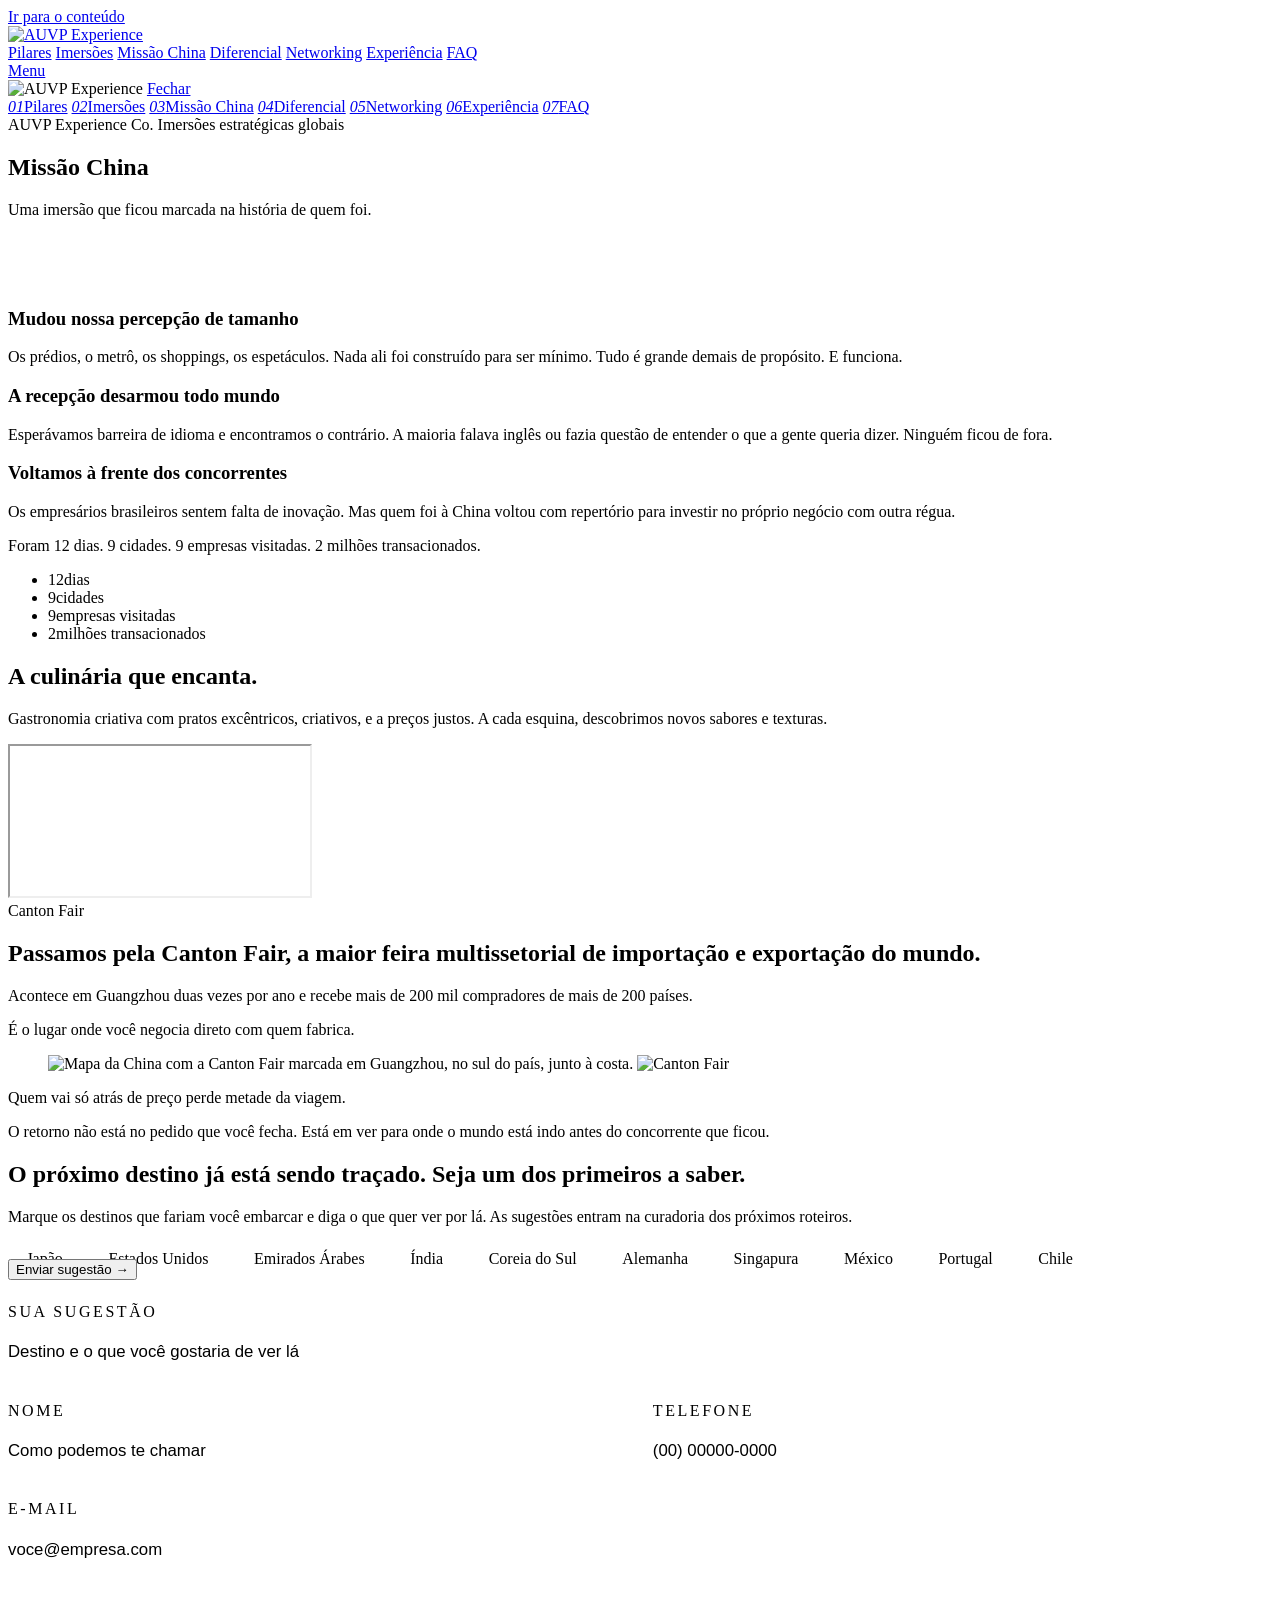
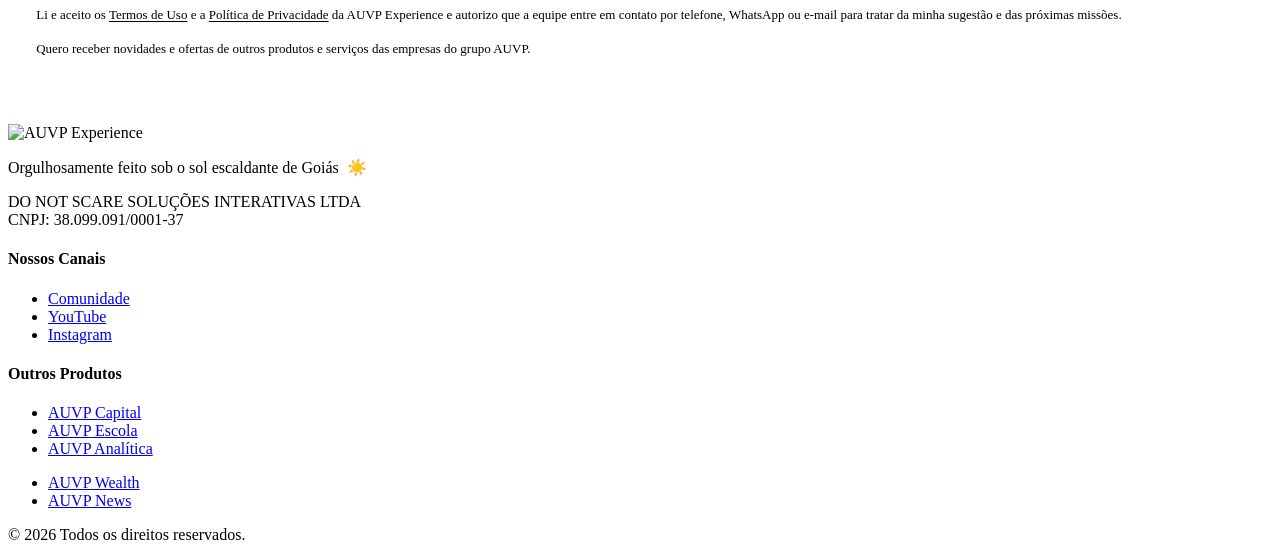
==== missao-china.html @ 5937f4a6 "Add files via upload" ====
<!DOCTYPE html>
<html lang="pt-BR">
<head>
<meta charset="utf-8">
<meta name="viewport" content="width=device-width, initial-scale=1">

<title>Missão China — AUVP Experience</title>
<meta name="description" content="12 dias, 9 cidades e 9 empresas visitadas. O registro da Missão China da AUVP Experience: o que o grupo viu, comeu e negociou — da escala das cidades à Canton Fair.">
<meta name="theme-color" content="#f7f5f1">
<meta property="og:type" content="article">
<meta property="og:locale" content="pt_BR">
<meta property="og:site_name" content="AUVP Experience">
<meta property="og:title" content="Missão China — AUVP Experience">
<meta property="og:description" content="Foram 12 dias. 9 cidades. 9 empresas visitadas. 2 milhões transacionados.">
<meta property="og:image" content="assets/img/hero-imersao.jpg">
<meta name="twitter:card" content="summary_large_image">
<link rel="icon" href="assets/img/auvp-experience-horizontal.svg" type="image/svg+xml">

<!-- Fontes. O preconnect abre a conexão antes do CSS pedir o arquivo. -->
<link rel="preconnect" href="https://api.fontshare.com">
<link rel="preconnect" href="https://fonts.googleapis.com">
<link rel="preconnect" href="https://fonts.gstatic.com" crossorigin>
<link rel="stylesheet" href="https://api.fontshare.com/v2/css?f%5B%5D=general-sans@300,400,500,600,700&display=swap">
<link rel="stylesheet" href="https://fonts.googleapis.com/css2?family=Red+Hat+Mono:ital,wght@0,300..700;1,300..700&display=swap">

<!-- Os mesmos arquivos da home, menos as dobras que só existem lá.
     O 18-missao-china.css é exclusivo desta página. -->
<link rel="stylesheet" href="assets/css/01-tokens.css">
<link rel="stylesheet" href="assets/css/02-base.css">
<link rel="stylesheet" href="assets/css/03-layout.css">
<link rel="stylesheet" href="assets/css/04-textura.css">
<link rel="stylesheet" href="assets/css/05-botoes.css">
<link rel="stylesheet" href="assets/css/06-navegacao.css">
<link rel="stylesheet" href="assets/css/15-formularios.css">
<link rel="stylesheet" href="assets/css/16-rodape.css">
<link rel="stylesheet" href="assets/css/17-animacao.css">
<link rel="stylesheet" href="assets/css/18-missao-china.css">

<!-- Liga o modo com script antes da primeira pintura, para a página não
     nascer com o desenho de uma versão e saltar para o da outra. -->
<script>document.documentElement.classList.add('auvp-js');</script>
<script src="assets/js/auvp.js" defer></script>
</head>

<body>

<a class="auvp-skip" href="#conteudo">Ir para o conteúdo</a>
<div class="auvp-grain" aria-hidden="true"></div>
<!-- ============ NAVEGAÇÃO ============ -->
<header class="auvp-nav">
  <div class="auvp-progress" aria-hidden="true"><i></i></div>
  <div class="auvp-shell auvp-nav__inner">
    <a class="auvp-brand" href="index.html" aria-label="AUVP Experience — início">
      <img src="assets/img/auvp-experience-horizontal.svg" alt="AUVP Experience">
    </a>

    <!-- Mesmo topo da home; aqui os destinos apontam para as dobras de
         lá. "Imersões" abre o menu com esta página. -->
    <nav class="auvp-nav__links" aria-label="Navegação principal">
      <a class="auvp-nav__link" href="index.html#posicionamento">Pilares</a>
      <span class="auvp-nav__item">
        <a class="auvp-nav__link" href="index.html#imersoes" aria-haspopup="true">Imersões</a>
        <span class="auvp-nav__suspenso">
          <a class="auvp-nav__sublink" href="missao-china.html" aria-current="page">Missão China</a>
        </span>
      </span>
      <a class="auvp-nav__link" href="index.html#diferencial">Diferencial</a>
      <a class="auvp-nav__link" href="index.html#networking">Networking</a>
      <a class="auvp-nav__link" href="index.html#experiencia">Experiência</a>
      <a class="auvp-nav__link" href="index.html#faq">FAQ</a>
    </nav>

    <a class="auvp-burger" href="#menu">Menu <i aria-hidden="true"></i></a>
  </div>
</header>

<!-- Menu em tela cheia. Abre por âncora e fecha sozinho ao navegar. -->
<nav class="auvp-menu" id="menu" aria-label="Navegação em tela cheia">
  <div class="auvp-shell auvp-menu__top">
    <span class="auvp-brand"><img src="assets/img/auvp-experience-horizontal.svg" alt="AUVP Experience"></span>
    <a class="auvp-burger auvp-burger--fechar" href="#missao-china">Fechar <i aria-hidden="true"></i></a>
  </div>
  <div class="auvp-shell auvp-menu__body">
    <a class="auvp-menu__link" href="index.html#posicionamento"><i>01</i>Pilares</a>
    <a class="auvp-menu__link" href="index.html#imersoes"><i>02</i>Imersões</a>
    <a class="auvp-menu__link" href="missao-china.html" aria-current="page"><i>03</i>Missão China</a>
    <a class="auvp-menu__link" href="index.html#diferencial"><i>04</i>Diferencial</a>
    <a class="auvp-menu__link" href="index.html#networking"><i>05</i>Networking</a>
    <a class="auvp-menu__link" href="index.html#experiencia"><i>06</i>Experiência</a>
    <a class="auvp-menu__link" href="index.html#faq"><i>07</i>FAQ</a>
  </div>
  <div class="auvp-shell auvp-menu__foot">
    <span>AUVP Experience Co.</span>
    <span>Imersões estratégicas globais</span>
  </div>
</nav>

<main id="conteudo">

  <!-- ============ ABERTURA ============
       A faixa de foto saiu: era a foto da home repetida e empurrava o
       mosaico — que já é imagem, e imagem de verdade desta viagem — para
       baixo da dobra. Ficaram o título e a frase, no papel. -->
  <section class="auvp-capa" id="missao-china">
    <div class="auvp-shell auvp-capa__texto">
      <h1 class="auvp-capa__title">Missão China</h1>
      <p class="auvp-capa__lede">Uma imersão que ficou marcada na história de quem foi.</p>
    </div>
  </section>

  <!-- ============ 1. O QUE A CHINA MOSTROU ============
       Cada quadro alterna entre as fotos que estiverem dentro dele. São
       onze fotos, repartidas em 4 + 4 + 3.

       A quantidade tem de estar dita na classe do quadro: --quarteto
       para quatro fotos, --duo para duas, e nada para três, que é o
       padrão. É essa classe que divide o ciclo em partes iguais. Ao
       acrescentar ou tirar foto de um quadro, ajuste a classe junto —
       sem isso as fotos deixam de se revezar direito. -->
  <section class="auvp-registro" id="registro">
    <div class="auvp-mosaico" aria-hidden="true">
      <div class="auvp-mosaico__quadro auvp-mosaico__quadro--1 auvp-mosaico__quadro--quarteto">
        <img class="auvp-mosaico__foto auvp-mosaico__foto--1" src="assets/img/DSC01284.jpg" alt="" loading="lazy" decoding="async">
        <img class="auvp-mosaico__foto auvp-mosaico__foto--2" src="assets/img/DSC00840.jpg" alt="" loading="lazy" decoding="async">
        <img class="auvp-mosaico__foto auvp-mosaico__foto--3" src="assets/img/DSC00629.jpg" alt="" loading="lazy" decoding="async">
        <img class="auvp-mosaico__foto auvp-mosaico__foto--4" src="assets/img/DSC01059.jpg" alt="" loading="lazy" decoding="async">
      </div>
      <div class="auvp-mosaico__quadro auvp-mosaico__quadro--2 auvp-mosaico__quadro--quarteto">
        <img class="auvp-mosaico__foto auvp-mosaico__foto--1" src="assets/img/DSC00154.jpg" alt="" loading="lazy" decoding="async">
        <img class="auvp-mosaico__foto auvp-mosaico__foto--2" src="assets/img/DSC02919.jpg" alt="" loading="lazy" decoding="async">
        <img class="auvp-mosaico__foto auvp-mosaico__foto--3" src="assets/img/DSC00796.jpg" alt="" loading="lazy" decoding="async">
        <img class="auvp-mosaico__foto auvp-mosaico__foto--4" src="assets/img/DSC00663.jpg" alt="" loading="lazy" decoding="async">
      </div>
      <div class="auvp-mosaico__quadro auvp-mosaico__quadro--3">
        <img class="auvp-mosaico__foto auvp-mosaico__foto--1" src="assets/img/DSC02014.jpg" alt="" loading="lazy" decoding="async">
        <img class="auvp-mosaico__foto auvp-mosaico__foto--2" src="assets/img/DSC01980.jpg" alt="" loading="lazy" decoding="async">
        <img class="auvp-mosaico__foto auvp-mosaico__foto--3" src="assets/img/DSC01364.jpg" alt="" loading="lazy" decoding="async">
      </div>
    </div>

    <div class="auvp-registro__texto">
      <div class="auvp-shell">
        <div class="auvp-relato">
          <div class="auvp-relato__item">
            <h3>Mudou nossa percepção de tamanho</h3>
            <p>Os prédios, o metrô, os shoppings, os espetáculos. Nada ali foi construído para ser mínimo. Tudo é grande demais de propósito. E funciona.</p>
          </div>
          <div class="auvp-relato__item">
            <h3>A recepção desarmou todo mundo</h3>
            <p>Esperávamos barreira de idioma e encontramos o contrário. A maioria falava inglês ou fazia questão de entender o que a gente queria dizer. Ninguém ficou de fora.</p>
          </div>
          <div class="auvp-relato__item">
            <h3>Voltamos à frente dos concorrentes</h3>
            <p>Os empresários brasileiros sentem falta de inovação. Mas quem foi à China voltou com repertório para investir no próprio negócio com outra régua.</p>
          </div>
        </div>
      </div>
    </div>
  </section>

  <!-- ============ NÚMEROS DA VIAGEM ============ -->
  <section class="auvp-section" aria-label="A missão em números">
    <div class="auvp-shell">
      <p class="auvp-sr">Foram 12 dias. 9 cidades. 9 empresas visitadas. 2 milhões transacionados.</p>
      <ul class="auvp-placar" aria-hidden="true">
        <li class="auvp-placar__item"><span class="auvp-placar__n">12</span><span class="auvp-placar__rot">dias</span></li>
        <li class="auvp-placar__item"><span class="auvp-placar__n">9</span><span class="auvp-placar__rot">cidades</span></li>
        <li class="auvp-placar__item"><span class="auvp-placar__n">9</span><span class="auvp-placar__rot">empresas visitadas</span></li>
        <li class="auvp-placar__item"><span class="auvp-placar__n">2</span><span class="auvp-placar__rot">milhões transacionados</span></li>
      </ul>
    </div>
  </section>

  <!-- ============ 2. CULINÁRIA ============ -->
  <section class="auvp-section" id="culinaria">
    <div class="auvp-shell auvp-video__grid">
      <div class="auvp-video__head auvp-sobe">
        <h2 class="auvp-title">A culinária que encanta.</h2>
        <p class="auvp-muted">Gastronomia criativa com pratos excêntricos, criativos, e a preços justos. A cada esquina, descobrimos novos sabores e texturas.</p>
      </div>

      <div class="auvp-video__frame">
        <iframe src="https://www.youtube-nocookie.com/embed/BIzCHAmJ788?autoplay=1&amp;mute=1&amp;playsinline=1&amp;rel=0"
                title="Raul Sena prova a comida de rua na China"
                allow="accelerometer; autoplay; clipboard-write; encrypted-media; gyroscope; picture-in-picture"
                referrerpolicy="strict-origin-when-cross-origin"
                loading="lazy" allowfullscreen></iframe>
      </div>
    </div>
  </section>

  <!-- ============ 3. CANTON FAIR ============ -->
  <section class="auvp-section auvp-canton" id="canton-fair">
    <div class="auvp-shell">

      <div class="auvp-canton__grid">
        <div class="auvp-canton__intro auvp-sobe">
          <span class="auvp-num">Canton Fair</span>
          <h2 class="auvp-title">Passamos pela Canton Fair, a maior feira multissetorial de importação e exportação do mundo.</h2>
          <p>Acontece em Guangzhou duas vezes por ano e recebe mais de 200 mil compradores de mais de 200 países.</p>
          <p>É o lugar onde você negocia direto com quem fabrica.</p>
        </div>

      <figure class="auvp-mapa">
        <img class="auvp-mapa__img" src="assets/img/china.svg"
             alt="Mapa da China com a Canton Fair marcada em Guangzhou, no sul do país, junto à costa."
             loading="lazy" decoding="async">

        <!-- A logo fica sobre Guangzhou. O invólucro faz o posicionamento
             e a imagem faz o giro: se as duas transformações ficassem no
             mesmo elemento, a rotação apagaria a centralização. -->
        <span class="auvp-mapa__marca">
          <img class="auvp-mapa__logo" src="assets/img/canton-fair.svg" alt="Canton Fair" loading="lazy" decoding="async">
        </span>
      </figure>
      </div>

      <div class="auvp-canton__fecho">
        <p class="auvp-canton__virada auvp-sobe">Quem vai só atrás de preço perde metade da viagem.</p>
        <p class="auvp-sobe">O retorno não está no pedido que você fecha. Está em ver para onde o mundo está indo antes do concorrente que ficou.</p>
      </div>

    </div>
  </section>

  <!-- ============ 4. PRÓXIMA JORNADA ============ -->
  <section class="auvp-section" id="proxima-jornada">
    <div class="auvp-shell">
      <div class="auvp-jornada__head">
        <h2 class="auvp-jornada__title auvp-sobe">O próximo destino já está sendo traçado. Seja um dos primeiros a saber.</h2>
      </div>

      <!-- O mesmo formulário do verso do card de Próximos destinos, na
           home: mesma chamada, mesmos dez destinos, mesmos dois campos e
           mesmo botão. O que ficava aqui antes era outro formulário, com
           sete perguntas em duas colunas. Ao mexer num, mexa no outro.

           A única diferença é invisível: o `assunto` diz de qual página
           veio, senão as duas origens chegam iguais na caixa de entrada.
           O "Voltar" do card também não vem junto — lá ele desvira o
           card, e aqui não há card para desvirar. -->
      <div class="auvp-jornada__form" id="candidatura">
        <p class="auvp-jornada__chamada">Marque os destinos que fariam você embarcar e diga o que quer ver por lá. As sugestões entram na curadoria dos próximos roteiros.</p>

        <!-- COMO ESTE FORMULÁRIO É ENVIADO
             Ver o gêmeo no index.html: mesma URL, mesmo mecanismo. -->
        <form class="auvp-form auvp-form--remoto" method="post" action="https://script.google.com/macros/s/AKfycbxYTjsbuURjj62IVWj3UYsy2Qlxph7kKx9jULwAalBKGyeqGqRUjVxp0td5Fe8KgcGu/exec">
          <input type="text" name="_isca" class="auvp-isca" tabindex="-1" autocomplete="off" aria-hidden="true">
          <input type="hidden" name="assunto" value="Sugestão de destino — Missão China">
          <input type="hidden" name="origem" value="missao-china">

          <div class="auvp-chips">
            <label class="auvp-chip"><input type="checkbox" name="destinos[]" value="Japão"><span>Japão</span></label>
            <label class="auvp-chip"><input type="checkbox" name="destinos[]" value="Estados Unidos"><span>Estados Unidos</span></label>
            <label class="auvp-chip"><input type="checkbox" name="destinos[]" value="Emirados Árabes"><span>Emirados Árabes</span></label>
            <label class="auvp-chip"><input type="checkbox" name="destinos[]" value="Índia"><span>Índia</span></label>
            <label class="auvp-chip"><input type="checkbox" name="destinos[]" value="Coreia do Sul"><span>Coreia do Sul</span></label>
            <label class="auvp-chip"><input type="checkbox" name="destinos[]" value="Alemanha"><span>Alemanha</span></label>
            <label class="auvp-chip"><input type="checkbox" name="destinos[]" value="Singapura"><span>Singapura</span></label>
            <label class="auvp-chip"><input type="checkbox" name="destinos[]" value="México"><span>México</span></label>
            <label class="auvp-chip"><input type="checkbox" name="destinos[]" value="Portugal"><span>Portugal</span></label>
            <label class="auvp-chip"><input type="checkbox" name="destinos[]" value="Chile"><span>Chile</span></label>
          </div>

          <div class="auvp-field">
            <label for="sug-destino">Sua sugestão</label>
            <input id="sug-destino" name="sugestao" type="text" placeholder="Destino e o que você gostaria de ver lá" required>
          </div>
          <div class="auvp-form__dupla">
            <div class="auvp-field">
              <label for="sug-nome">Nome</label>
              <input id="sug-nome" name="nome" type="text" autocomplete="name" placeholder="Como podemos te chamar" required>
            </div>
            <div class="auvp-field">
              <label for="sug-telefone">Telefone</label>
              <input id="sug-telefone" name="telefone" type="tel" autocomplete="tel" placeholder="(00) 00000-0000">
            </div>
          </div>
          <div class="auvp-field">
            <label for="sug-email">E-mail</label>
            <input id="sug-email" name="email" type="email" autocomplete="email" placeholder="voce@empresa.com" required>
          </div>

          <!-- Ver o gêmeo no index.html, inclusive o aviso sobre os
               href="#" provisórios. -->
          <div class="auvp-aceites">
            <label class="auvp-aceite">
              <input type="checkbox" name="aceite_termos" value="Sim" required>
              <span>Li e aceito os <a href="#">Termos de Uso</a> e a <a href="#">Política de Privacidade</a> da AUVP Experience e autorizo que a equipe entre em contato por telefone, WhatsApp ou e-mail para tratar da minha sugestão e das próximas missões.</span>
            </label>
            <label class="auvp-aceite">
              <input type="checkbox" name="aceite_novidades" value="Sim">
              <span>Quero receber novidades e ofertas de outros produtos e serviços das empresas do grupo AUVP.</span>
            </label>
          </div>

          <div class="auvp-form__envio"><button class="auvp-btn" type="submit">Enviar sugestão <i aria-hidden="true">&rarr;</i></button></div>
        </form>
      </div>
    </div>
  </section>

</main>

<!-- ============ RODAPÉ ============ -->
<footer class="auvp-footer">
  <div class="auvp-shell">
    <div class="auvp-footer__grid">
      <div class="auvp-footer__col auvp-footer__col--marca">
        <span class="auvp-footer__logo">
          <img src="assets/img/auvp-experience-horizontal.svg" alt="AUVP Experience">
        </span>
        <p class="auvp-footer__nota">Orgulhosamente feito sob o sol escaldante de Goiás &nbsp;&#9728;&#65039;</p>
        <p class="auvp-footer__legal">
          DO NOT SCARE SOLUÇÕES INTERATIVAS LTDA<br>
          CNPJ: 38.099.091/0001-37
        </p>
      </div>

      <div class="auvp-footer__col">
        <h4>Nossos Canais</h4>
        <ul>
          <li><a href="https://comunidade.auvp.com.br/" target="_blank" rel="noopener">Comunidade</a></li>
          <li><a href="https://www.youtube.com/@investidorsardinha" target="_blank" rel="noopener">YouTube</a></li>
          <li><a href="https://www.instagram.com/oraulsena/?hl=pt" target="_blank" rel="noopener">Instagram</a></li>
        </ul>
      </div>

      <div class="auvp-footer__col">
        <h4>Outros Produtos</h4>
        <div class="auvp-footer__duplo">
          <ul>
            <li><a href="https://auvpcapital.com.br/" target="_blank" rel="noopener">AUVP Capital</a></li>
            <li><a href="https://www.auvp.com.br/" target="_blank" rel="noopener">AUVP Escola</a></li>
            <li><a href="https://analitica.auvp.com.br/" target="_blank" rel="noopener">AUVP Analítica</a></li>
          </ul>
          <ul>
            <li><a href="https://auvpcapital.com.br/wealth" target="_blank" rel="noopener">AUVP Wealth</a></li>
            <li><a href="https://auvpnews.com.br/" target="_blank" rel="noopener">AUVP News</a></li>
          </ul>
        </div>
      </div>
    </div>

    <div class="auvp-footer__bar">
      <span>&copy; 2026 Todos os direitos reservados.</span>
    </div>
  </div>
</footer>

</body>
</html>
---- assets/css/15-formularios.css ----
/* Formulários */
.auvp-form { display: grid; gap: clamp(1.25rem, 2vw, 1.75rem); }

.auvp-field { display: grid; gap: 0.5rem; }
.auvp-field label {
  font-family: var(--display);
  font-size: var(--fs-micro);
  font-weight: 500;
  letter-spacing: 0.16em;
  text-transform: uppercase;
  color: var(--ink-45);
}
.auvp-field input, .auvp-field select, .auvp-field textarea {
  width: 100%;
  padding: 0.85rem 0;
  background: transparent;
  border: 0;
  border-bottom: 1px solid var(--line);
  border-radius: 0;
  font-size: 1.05rem;
  font-weight: 400;
  transition: border-color 0.4s var(--ease);
  appearance: none;
}
.auvp-field textarea { min-height: 92px; resize: vertical; }
.auvp-field select {
  background-image: url("data:image/svg+xml,%3Csvg xmlns='http://www.w3.org/2000/svg' width='12' height='8' viewBox='0 0 12 8'%3E%3Cpath d='M1 1l5 5 5-5' stroke='%23023620' fill='none' stroke-width='1.4'/%3E%3C/svg%3E");
  background-repeat: no-repeat;
  background-position: right 2px center;
  cursor: pointer;
}
.auvp-field select option { background: var(--paper); color: var(--ink); }
.auvp-field input:focus, .auvp-field select:focus, .auvp-field textarea:focus { outline: none; border-bottom-color: var(--verde); }
.auvp-field input::placeholder, .auvp-field textarea::placeholder { color: var(--ink-30); }
.auvp-field input:user-invalid, .auvp-field textarea:user-invalid { border-bottom-color: #a33; }

.auvp-isca { position: absolute; left: -9999px; width: 1px; height: 1px; opacity: 0; }

/* Dois campos curtos dividindo a linha. Numa coluna estreita eles voltam
   a empilhar: 250px por campo é o limite abaixo do qual o rótulo em
   caixa alta começa a quebrar no meio. */
.auvp-form__dupla {
  display: grid;
  grid-template-columns: repeat(auto-fit, minmax(min(100%, 250px), 1fr));
  gap: inherit;
}

/* ---- Aceites legais ----
   Caixa de verdade, não um chip: aqui o estado precisa ser óbvio e o
   texto é longo, então a marca fica à esquerda e o texto corre ao lado.
   A caixa continua sendo o <input>, visível — é o que faz a validação
   nativa do `required` ter onde encostar o aviso do navegador. */
.auvp-aceites {
  display: grid;
  gap: 0.85rem;
  padding-top: 0.35rem;
}
.auvp-aceite {
  display: grid;
  grid-template-columns: auto minmax(0, 1fr);
  gap: 0.7rem;
  align-items: start;
  cursor: pointer;
}
.auvp-aceite input {
  appearance: none;
  -webkit-appearance: none;
  width: 17px;
  height: 17px;
  margin: 0;
  /* desce até a primeira linha do texto ao lado */
  margin-top: 0.2em;
  border: 1px solid var(--line);
  border-radius: 3px;
  background: transparent;
  cursor: pointer;
  position: relative;
  transition: background-color 0.3s var(--ease), border-color 0.3s var(--ease);
}
.auvp-aceite input:hover { border-color: var(--verde-30); }
.auvp-aceite input:checked { background: var(--verde); border-color: var(--verde); }
/* O tique: as mesmas duas bordas giradas do selo do agradecimento. */
.auvp-aceite input:checked::after {
  content: "";
  position: absolute;
  left: 50%; top: 45%;
  width: 55%; height: 28%;
  border-left: 1.5px solid var(--paper);
  border-bottom: 1.5px solid var(--paper);
  transform: translate(-50%, -50%) rotate(-45deg);
}
.auvp-aceite input:focus-visible { outline: 2px solid var(--verde); outline-offset: 2px; }
/* Só depois de tentar enviar, que é quando o `:user-invalid` entra —
   marcar de vermelho uma caixa ainda não visitada seria acusar antes. */
.auvp-aceite input:user-invalid { border-color: #a33; }
.auvp-aceite span {
  font-size: 0.8125rem;
  line-height: 1.6;
  color: var(--ink-60);
}
.auvp-aceite a {
  color: var(--verde);
  text-decoration: underline;
  text-underline-offset: 2px;
}
.auvp-aceite a:hover { text-decoration-thickness: 2px; }

/* O botão fica grudado no pé enquanto o resto do formulário rola. Só
   tem efeito onde há rolagem — no verso do card das Imersões, que ganhou
   teto de altura. Sem isso o botão some abaixo da dobra do card e a
   pessoa não vê que há o que enviar. No painel da Missão China, que não
   rola, o `sticky` não muda nada e o degradê some contra o mesmo papel. */
.auvp-form__envio {
  position: sticky;
  bottom: 0;
  padding-top: 1.1rem;
  background: linear-gradient(to top, var(--paper-2) 60%, rgba(241, 238, 232, 0));
}

/* O agradecimento que toma o lugar do formulário depois do envio. Vale
   nos dois lugares em que o formulário aparece, por isso mora aqui.

   Ele fica sozinho no painel: a chamada de cima ("Marque os destinos…")
   sai junto com o formulário, porque pede o que já foi feito. Sendo a
   única coisa ali, é tamanho de título que ele pede, não de legenda. */
.auvp-form__recibo {
  display: grid;
  justify-items: center;
  text-align: center;
  gap: 0.55rem;
  padding-block: clamp(1.75rem, 5vw, 3rem);
}
/* O selo é um círculo verde com um tique desenhado por duas bordas de um
   pseudo-elemento girado — sem imagem e sem fonte de ícones. */
.auvp-form__selo {
  position: relative;
  width: clamp(38px, 7vw, 48px);
  aspect-ratio: 1;
  border-radius: 50%;
  background: var(--verde);
  margin-bottom: 0.35rem;
}
.auvp-form__selo::after {
  content: "";
  position: absolute;
  left: 50%; top: 46%;
  width: 30%; height: 15%;
  border-left: 2px solid var(--paper);
  border-bottom: 2px solid var(--paper);
  transform: translate(-50%, -50%) rotate(-45deg);
}
.auvp-form__recibo strong {
  font-family: var(--display);
  font-weight: 500;
  font-size: clamp(1.35rem, 2.4vw, 1.9rem);
  line-height: 1.15;
  letter-spacing: -0.025em;
  color: var(--verde);
}
.auvp-form__recibo-apoio {
  font-size: var(--fs-small);
  line-height: 1.7;
  color: var(--ink-60);
  max-width: 34ch;
}
@media (prefers-reduced-motion: no-preference) {
  .auvp-form__recibo { animation: auvp-sobe 0.7s var(--ease) both; }
}

/* Chips: caixas de seleção reais, para o formulário levar a escolha.
   Servem tanto aos destinos da home quanto às respostas de sim/não da
   Missão China — por isso moraram aqui, e não na dobra de imersões. */
.auvp-chips { display: flex; flex-wrap: wrap; gap: 0.55rem; }
.auvp-chip input { position: absolute; opacity: 0; pointer-events: none; }
.auvp-chip span {
  display: block;
  padding: 0.55em 1.15em;
  border: 1px solid var(--line);
  border-radius: 100px;
  font-size: var(--fs-small);
  color: var(--ink-60);
  cursor: pointer;
  transition: border-color 0.35s var(--ease), color 0.35s var(--ease), background-color 0.35s var(--ease);
}
.auvp-chip span:hover { border-color: var(--verde-30); color: var(--verde); }
.auvp-chip input:checked + span { background: var(--verde); border-color: var(--verde); color: var(--paper); }
.auvp-chip input:focus-visible + span { outline: 2px solid var(--verde); outline-offset: 3px; }
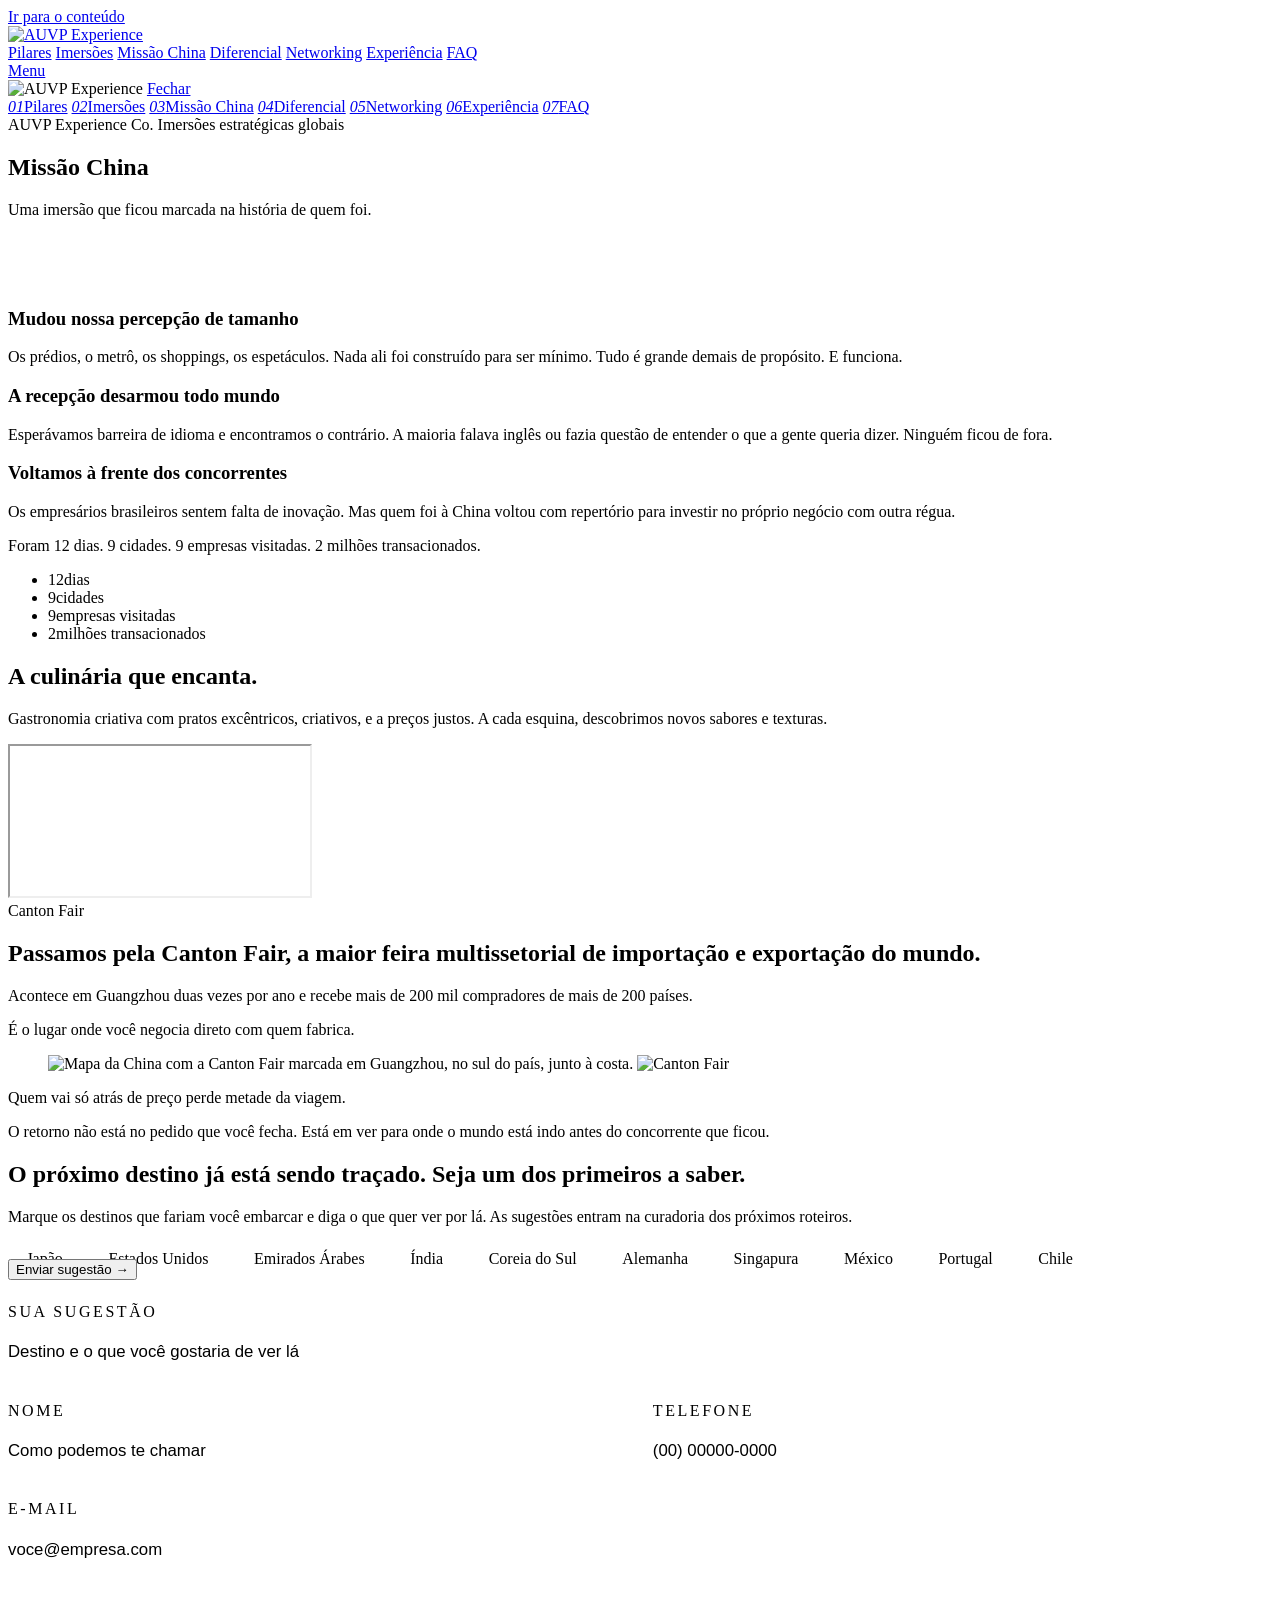
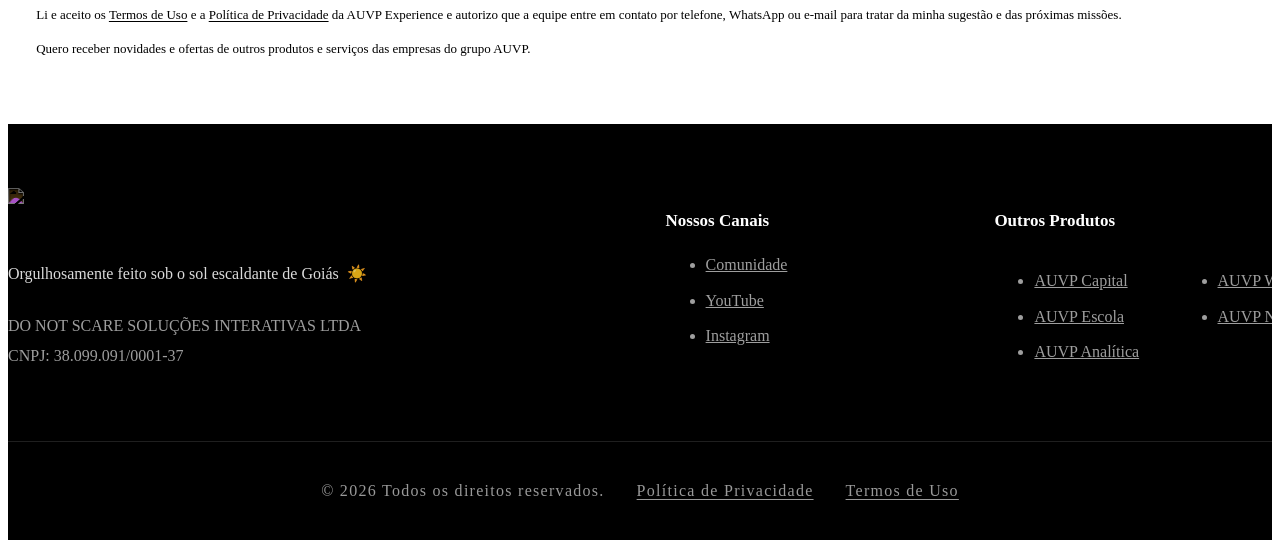
==== commit bb947a1f: "Adiciona Política de Privacidade e Termos de Uso no rodapé Os dois links entram na barra inferior do" ====
--- a/missao-china.html
+++ b/missao-china.html
@@ -344,6 +344,10 @@
 
     <div class="auvp-footer__bar">
       <span>&copy; 2026 Todos os direitos reservados.</span>
+      <nav class="auvp-footer__docs" aria-label="Documentos legais">
+        <a href="https://docs.google.com/document/d/1xjIcN8DoAifu7DK5H5ruY6pNk-cBoSIy/edit?usp=sharing&amp;ouid=108741076996986848631&amp;rtpof=true&amp;sd=true" target="_blank" rel="noopener">Política de Privacidade</a>
+        <a href="https://docs.google.com/document/d/1pFIrdrjFdZN8RYlNlPtn3CufErG4aoiI/edit?usp=sharing&amp;ouid=108741076996986848631&amp;rtpof=true&amp;sd=true" target="_blank" rel="noopener">Termos de Uso</a>
+      </nav>
     </div>
   </div>
 </footer>
--- a/assets/css/16-rodape.css
+++ b/assets/css/16-rodape.css
@@ -0,0 +1,92 @@
+/* Rodapé */
+/* Única área escura do site: fundo preto, tipografia em General Sans e
+   escala de cinzas própria — os tokens de tinta sobre papel não servem
+   aqui, então o bloco declara os seus. */
+.auvp-footer {
+  --f-texto: rgba(255, 255, 255, 0.62);
+  --f-linha: rgba(255, 255, 255, 0.12);
+  background: #000;
+  color: var(--f-texto);
+  font-family: var(--display);
+  font-weight: 400;
+  padding-block: clamp(2.5rem, 5vw, 4.5rem) 2.5rem;
+}
+.auvp-footer__grid {
+  display: grid;
+  grid-template-columns: repeat(4, minmax(0, 1fr));
+  gap: clamp(2.5rem, 4vw, 3.5rem);
+  margin-bottom: clamp(2.5rem, 5vw, 4rem);
+}
+/* A marca ocupa metade da grade; os dois blocos de links dividem o resto. */
+.auvp-footer__col--marca { grid-column: span 2; }
+
+.auvp-footer__logo { display: block; margin-bottom: 1.75rem; }
+/* A logo do repositório é preta. Invertida, vira branca sobre o preto —
+   evita manter um segundo arquivo só para a versão clara. */
+.auvp-footer__logo img {
+  display: block;
+  height: clamp(34px, 4vw, 48px);
+  width: auto;
+  filter: invert(1);
+}
+.auvp-footer__nota {
+  font-size: var(--fs-small);
+  color: rgba(255, 255, 255, 0.86);
+  margin: 0 0 1.75rem;
+}
+.auvp-footer__legal {
+  font-size: var(--fs-small);
+  line-height: 1.9;
+  color: var(--f-texto);
+  margin: 0;
+}
+
+.auvp-footer__col h4 {
+  font-size: 1.0625rem;
+  font-weight: 600;
+  letter-spacing: 0;
+  color: #fff;
+  margin-bottom: 1.6rem;
+}
+.auvp-footer__col li + li { margin-top: 1.1rem; }
+.auvp-footer__col a {
+  font-size: var(--fs-small);
+  color: var(--f-texto);
+  transition: color 0.35s var(--ease);
+}
+.auvp-footer__col a:hover { color: #fff; }
+
+/* "Outros Produtos" vem em duas colunas de links, como no layout original. */
+.auvp-footer__duplo { display: flex; gap: clamp(1.5rem, 3vw, 2.75rem); }
+.auvp-footer__duplo a { white-space: nowrap; }
+
+.auvp-footer__bar {
+  display: flex;
+  flex-wrap: wrap;
+  justify-content: center;
+  gap: 0.75rem 2rem;
+  padding-top: 2.5rem;
+  border-top: 1px solid var(--f-linha);
+  font-size: var(--fs-micro);
+  letter-spacing: 0.08em;
+  color: rgba(255, 255, 255, 0.6);
+  text-align: center;
+}
+/* Política e Termos ficam na barra, ao lado dos direitos reservados. */
+.auvp-footer__docs { display: flex; flex-wrap: wrap; justify-content: center; gap: 0.75rem 2rem; }
+.auvp-footer__docs a {
+  color: inherit;
+  text-decoration: underline;
+  text-underline-offset: 0.2em;
+  transition: color 0.35s var(--ease);
+}
+.auvp-footer__docs a:hover { color: #fff; }
+
+@media (max-width: 900px) {
+  .auvp-footer__grid { grid-template-columns: repeat(2, minmax(0, 1fr)); }
+  .auvp-footer__col--marca { grid-column: span 2; }
+}
+@media (max-width: 560px) {
+  .auvp-footer__grid { grid-template-columns: minmax(0, 1fr); }
+  .auvp-footer__col--marca { grid-column: span 1; }
+}
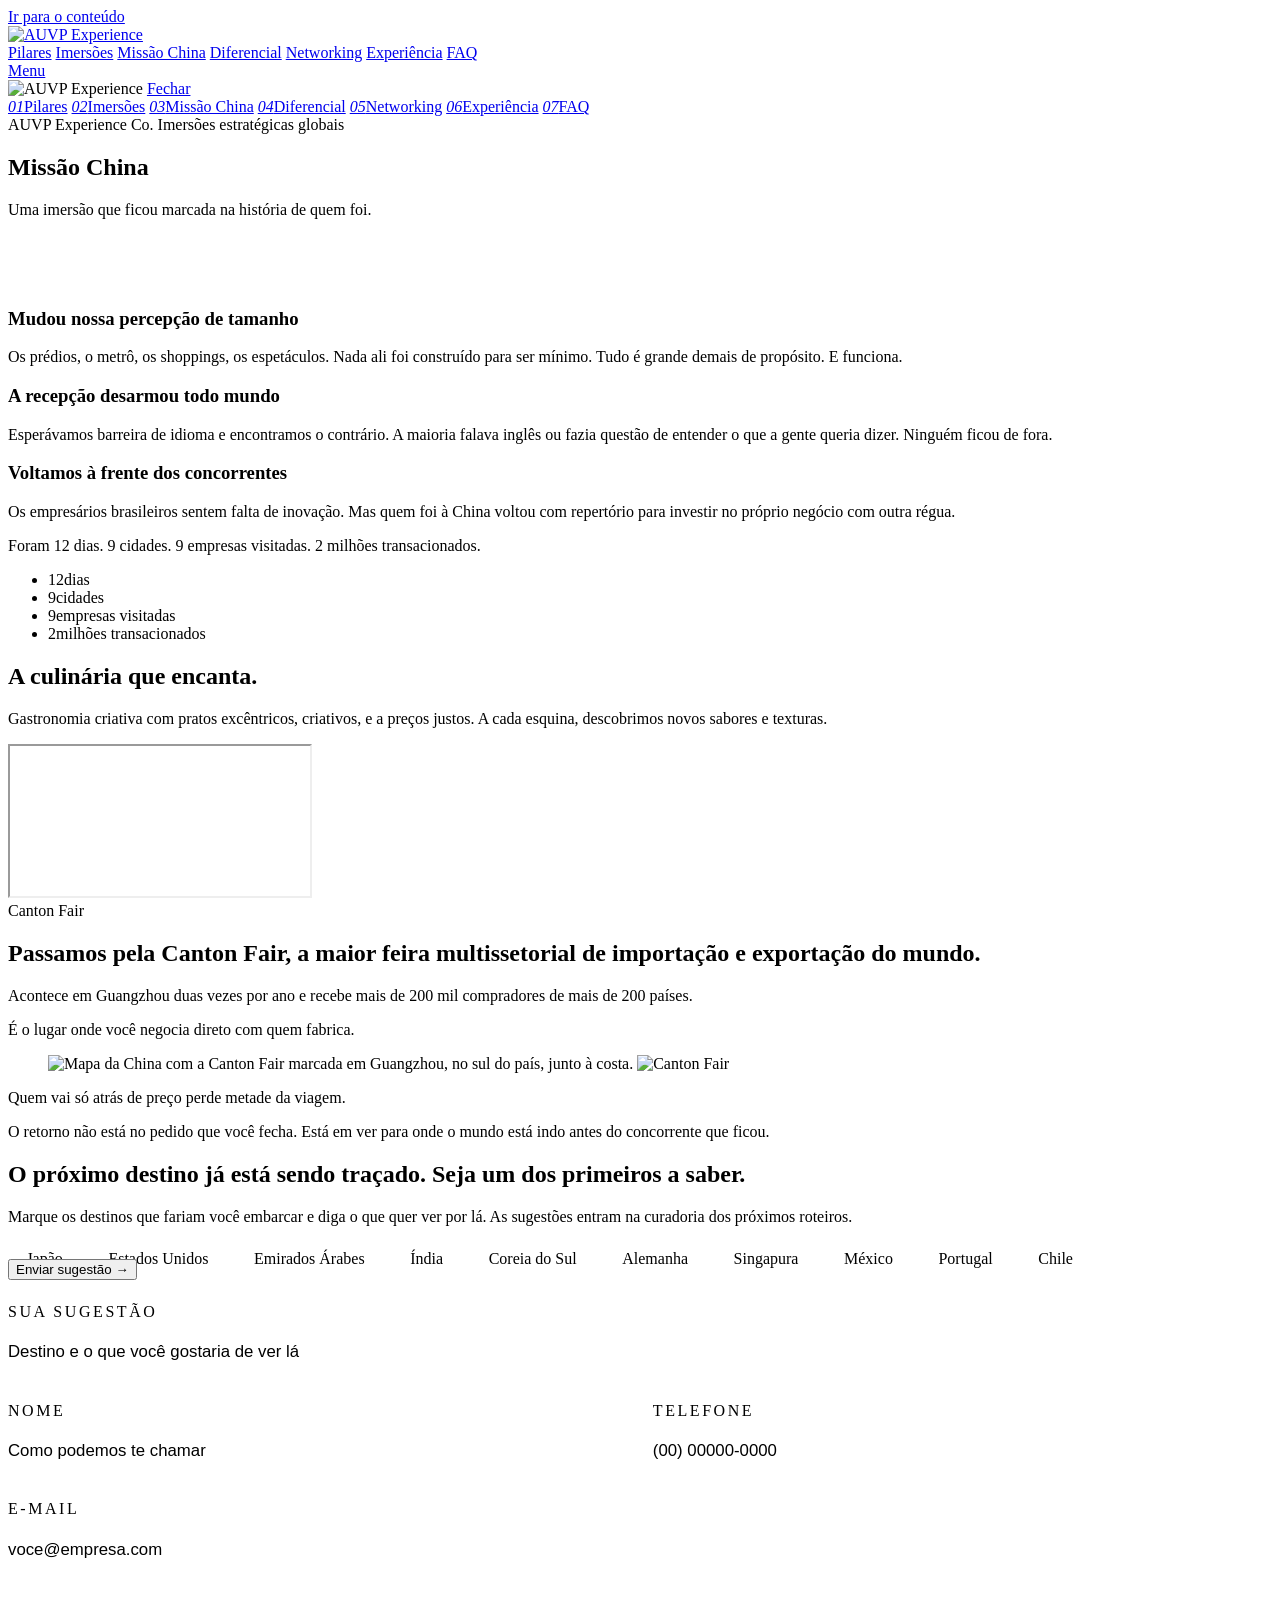
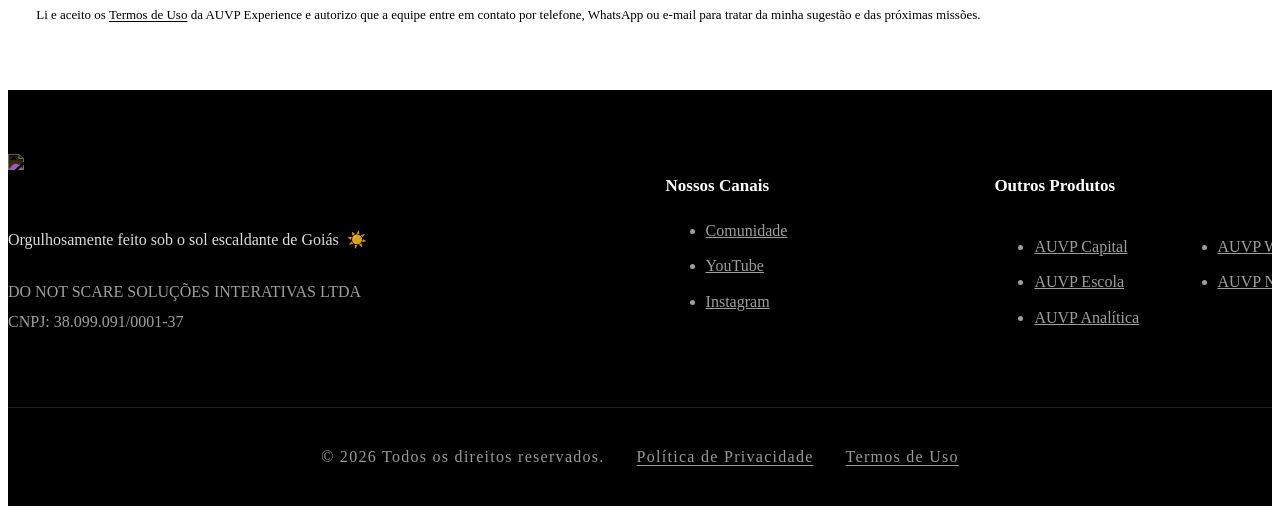
==== commit 37884484: "Deixa só o aceite dos Termos de Uso nos formulários A caixa opcional de novidades de outras empresas" ====
--- a/missao-china.html
+++ b/missao-china.html
@@ -281,16 +281,11 @@
             <input id="sug-email" name="email" type="email" autocomplete="email" placeholder="voce@empresa.com" required>
           </div>
 
-          <!-- Ver o gêmeo no index.html, inclusive o aviso sobre os
-               href="#" provisórios. -->
+          <!-- Ver o gêmeo no index.html. -->
           <div class="auvp-aceites">
             <label class="auvp-aceite">
               <input type="checkbox" name="aceite_termos" value="Sim" required>
-              <span>Li e aceito os <a href="#">Termos de Uso</a> e a <a href="#">Política de Privacidade</a> da AUVP Experience e autorizo que a equipe entre em contato por telefone, WhatsApp ou e-mail para tratar da minha sugestão e das próximas missões.</span>
-            </label>
-            <label class="auvp-aceite">
-              <input type="checkbox" name="aceite_novidades" value="Sim">
-              <span>Quero receber novidades e ofertas de outros produtos e serviços das empresas do grupo AUVP.</span>
+              <span>Li e aceito os <a href="termos-de-uso.html" target="_blank" rel="noopener">Termos de Uso</a> da AUVP Experience e autorizo que a equipe entre em contato por telefone, WhatsApp ou e-mail para tratar da minha sugestão e das próximas missões.</span>
             </label>
           </div>
 
@@ -345,8 +340,8 @@
     <div class="auvp-footer__bar">
       <span>&copy; 2026 Todos os direitos reservados.</span>
       <nav class="auvp-footer__docs" aria-label="Documentos legais">
-        <a href="https://docs.google.com/document/d/1xjIcN8DoAifu7DK5H5ruY6pNk-cBoSIy/edit?usp=sharing&amp;ouid=108741076996986848631&amp;rtpof=true&amp;sd=true" target="_blank" rel="noopener">Política de Privacidade</a>
-        <a href="https://docs.google.com/document/d/1pFIrdrjFdZN8RYlNlPtn3CufErG4aoiI/edit?usp=sharing&amp;ouid=108741076996986848631&amp;rtpof=true&amp;sd=true" target="_blank" rel="noopener">Termos de Uso</a>
+        <a href="politica-de-privacidade.html">Política de Privacidade</a>
+        <a href="termos-de-uso.html">Termos de Uso</a>
       </nav>
     </div>
   </div>
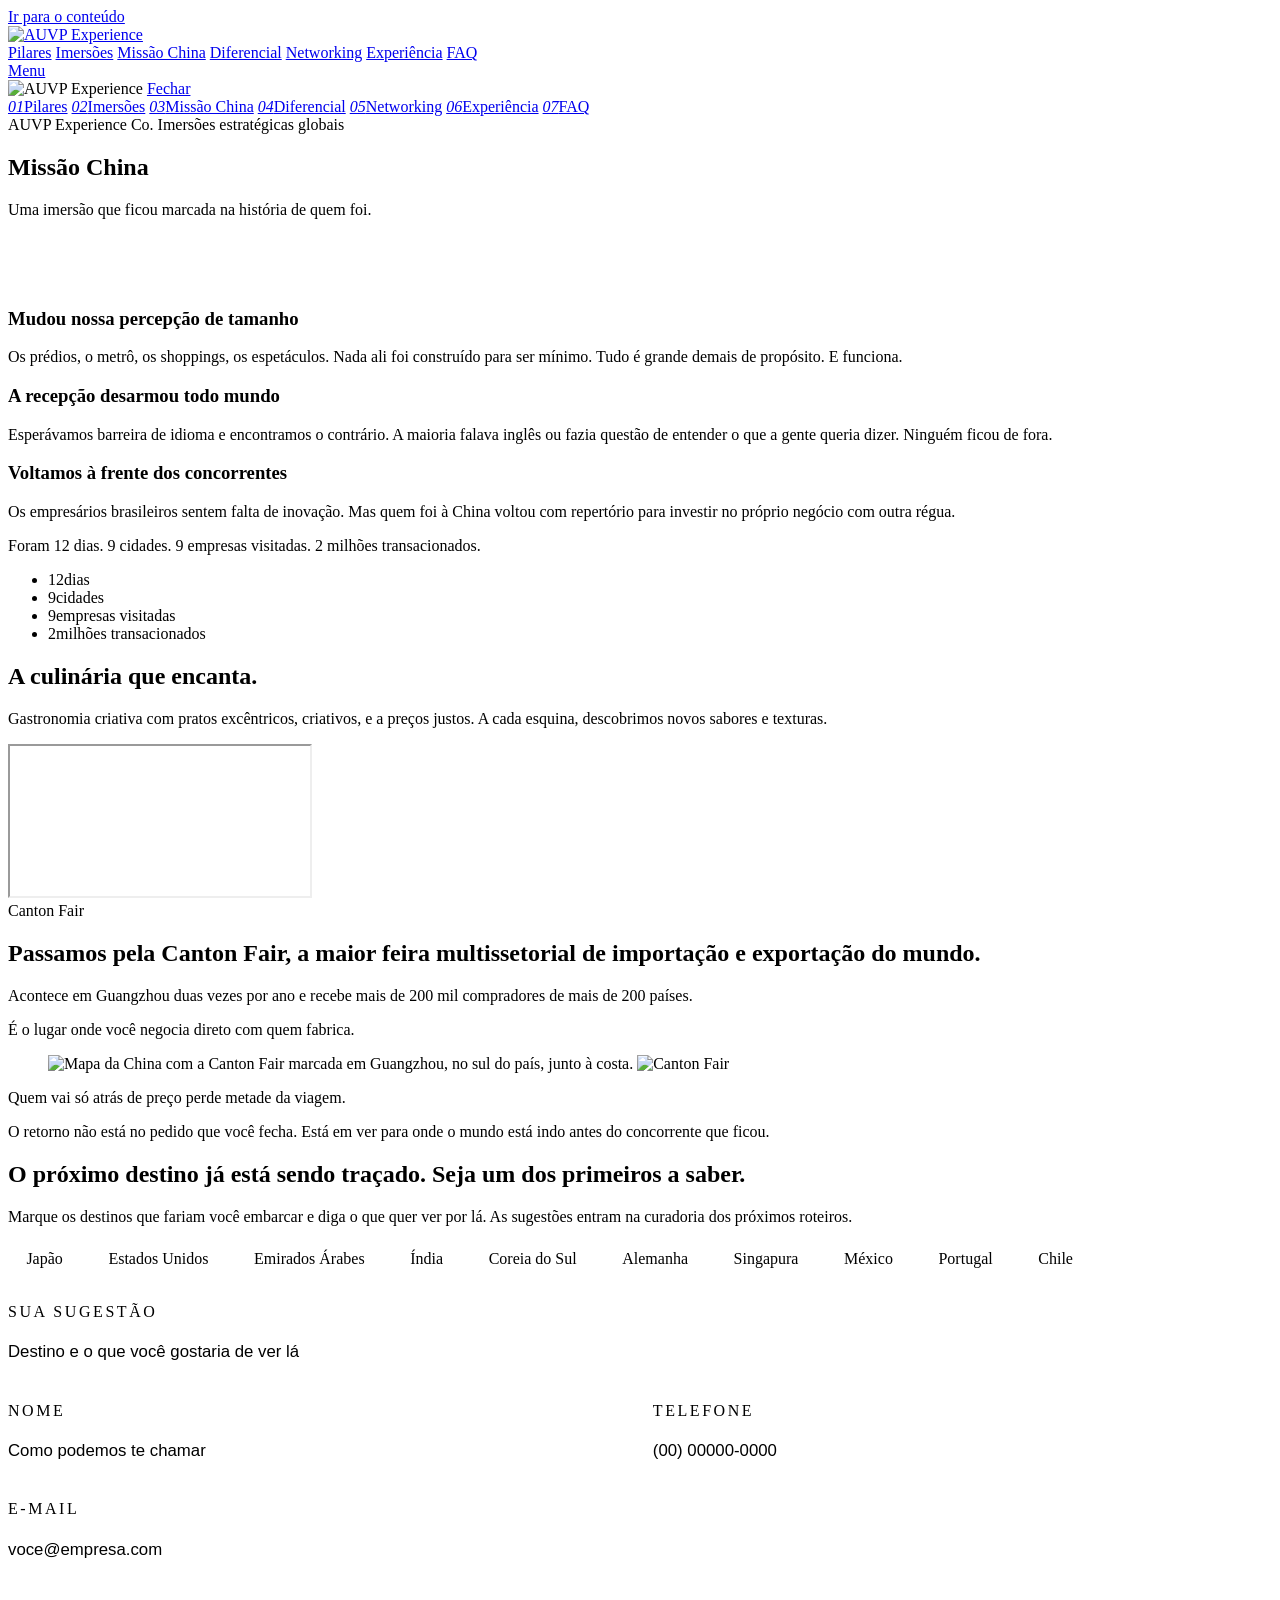
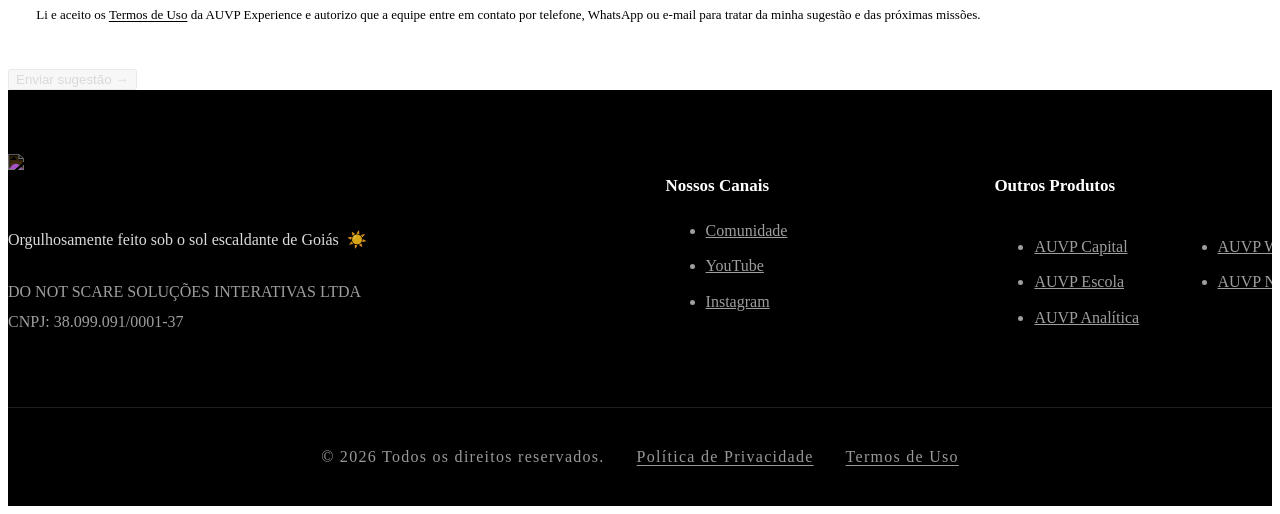
==== commit 09fe5388: "Adiciona a tag do Microsoft Clarity em todas as páginas A tag entra no <head> da home, da Missão Chi" ====
--- a/missao-china.html
+++ b/missao-china.html
@@ -40,6 +40,17 @@
      nascer com o desenho de uma versão e saltar para o da outra. -->
 <script>document.documentElement.classList.add('auvp-js');</script>
 <script src="assets/js/auvp.js" defer></script>
+
+<!-- Microsoft Clarity: mapas de calor e gravações de sessão, declarado na
+     Política de Privacidade (Seção 4.2). Os formulários levam
+     data-clarity-mask, para o que for digitado nunca ser gravado. -->
+<script type="text/javascript">
+    (function(c,l,a,r,i,t,y){
+        c[a]=c[a]||function(){(c[a].q=c[a].q||[]).push(arguments)};
+        t=l.createElement(r);t.async=1;t.src="https://www.clarity.ms/tag/"+i;
+        y=l.getElementsByTagName(r)[0];y.parentNode.insertBefore(t,y);
+    })(window, document, "clarity", "script", "yq00syv76w");
+</script>
 </head>
 
 <body>
@@ -244,7 +255,7 @@
 
         <!-- COMO ESTE FORMULÁRIO É ENVIADO
              Ver o gêmeo no index.html: mesma URL, mesmo mecanismo. -->
-        <form class="auvp-form auvp-form--remoto" method="post" action="https://script.google.com/macros/s/AKfycbxYTjsbuURjj62IVWj3UYsy2Qlxph7kKx9jULwAalBKGyeqGqRUjVxp0td5Fe8KgcGu/exec">
+        <form class="auvp-form auvp-form--remoto" data-clarity-mask="true" method="post" action="https://script.google.com/macros/s/AKfycbxYTjsbuURjj62IVWj3UYsy2Qlxph7kKx9jULwAalBKGyeqGqRUjVxp0td5Fe8KgcGu/exec">
           <input type="text" name="_isca" class="auvp-isca" tabindex="-1" autocomplete="off" aria-hidden="true">
           <input type="hidden" name="assunto" value="Sugestão de destino — Missão China">
           <input type="hidden" name="origem" value="missao-china">
--- a/assets/css/15-formularios.css
+++ b/assets/css/15-formularios.css
@@ -105,17 +105,22 @@
 }
 .auvp-aceite a:hover { text-decoration-thickness: 2px; }
 
-/* O botão fica grudado no pé enquanto o resto do formulário rola. Só
-   tem efeito onde há rolagem — no verso do card das Imersões, que ganhou
-   teto de altura. Sem isso o botão some abaixo da dobra do card e a
-   pessoa não vê que há o que enviar. No painel da Missão China, que não
-   rola, o `sticky` não muda nada e o degradê some contra o mesmo papel. */
-.auvp-form__envio {
-  position: sticky;
-  bottom: 0;
-  padding-top: 1.1rem;
-  background: linear-gradient(to top, var(--paper-2) 60%, rgba(241, 238, 232, 0));
+/* O botão fica no fim do formulário, no fluxo normal, depois do aceite.
+   Ele já foi `sticky` — mas, na Missão China, o painel não rola e o
+   `sticky` se prendia à página: o botão ficava grudado no pé da janela e
+   cobria o texto enquanto a pessoa lia. */
+.auvp-form__envio { padding-top: 1.1rem; }
+
+/* Travado até o aceite dos Termos ser marcado (ver aceiteTrava, no
+   auvp.js). Apagado, e sem a cortina verde do hover, para não parecer
+   clicável. */
+.auvp-btn:disabled {
+  opacity: 0.45;
+  cursor: not-allowed;
 }
+.auvp-btn:disabled:hover { color: var(--verde); border-color: var(--verde-30); }
+.auvp-btn:disabled:hover::after { transform: translateY(101%); }
+.auvp-btn:disabled:hover i { transform: none; }
 
 /* O agradecimento que toma o lugar do formulário depois do envio. Vale
    nos dois lugares em que o formulário aparece, por isso mora aqui.
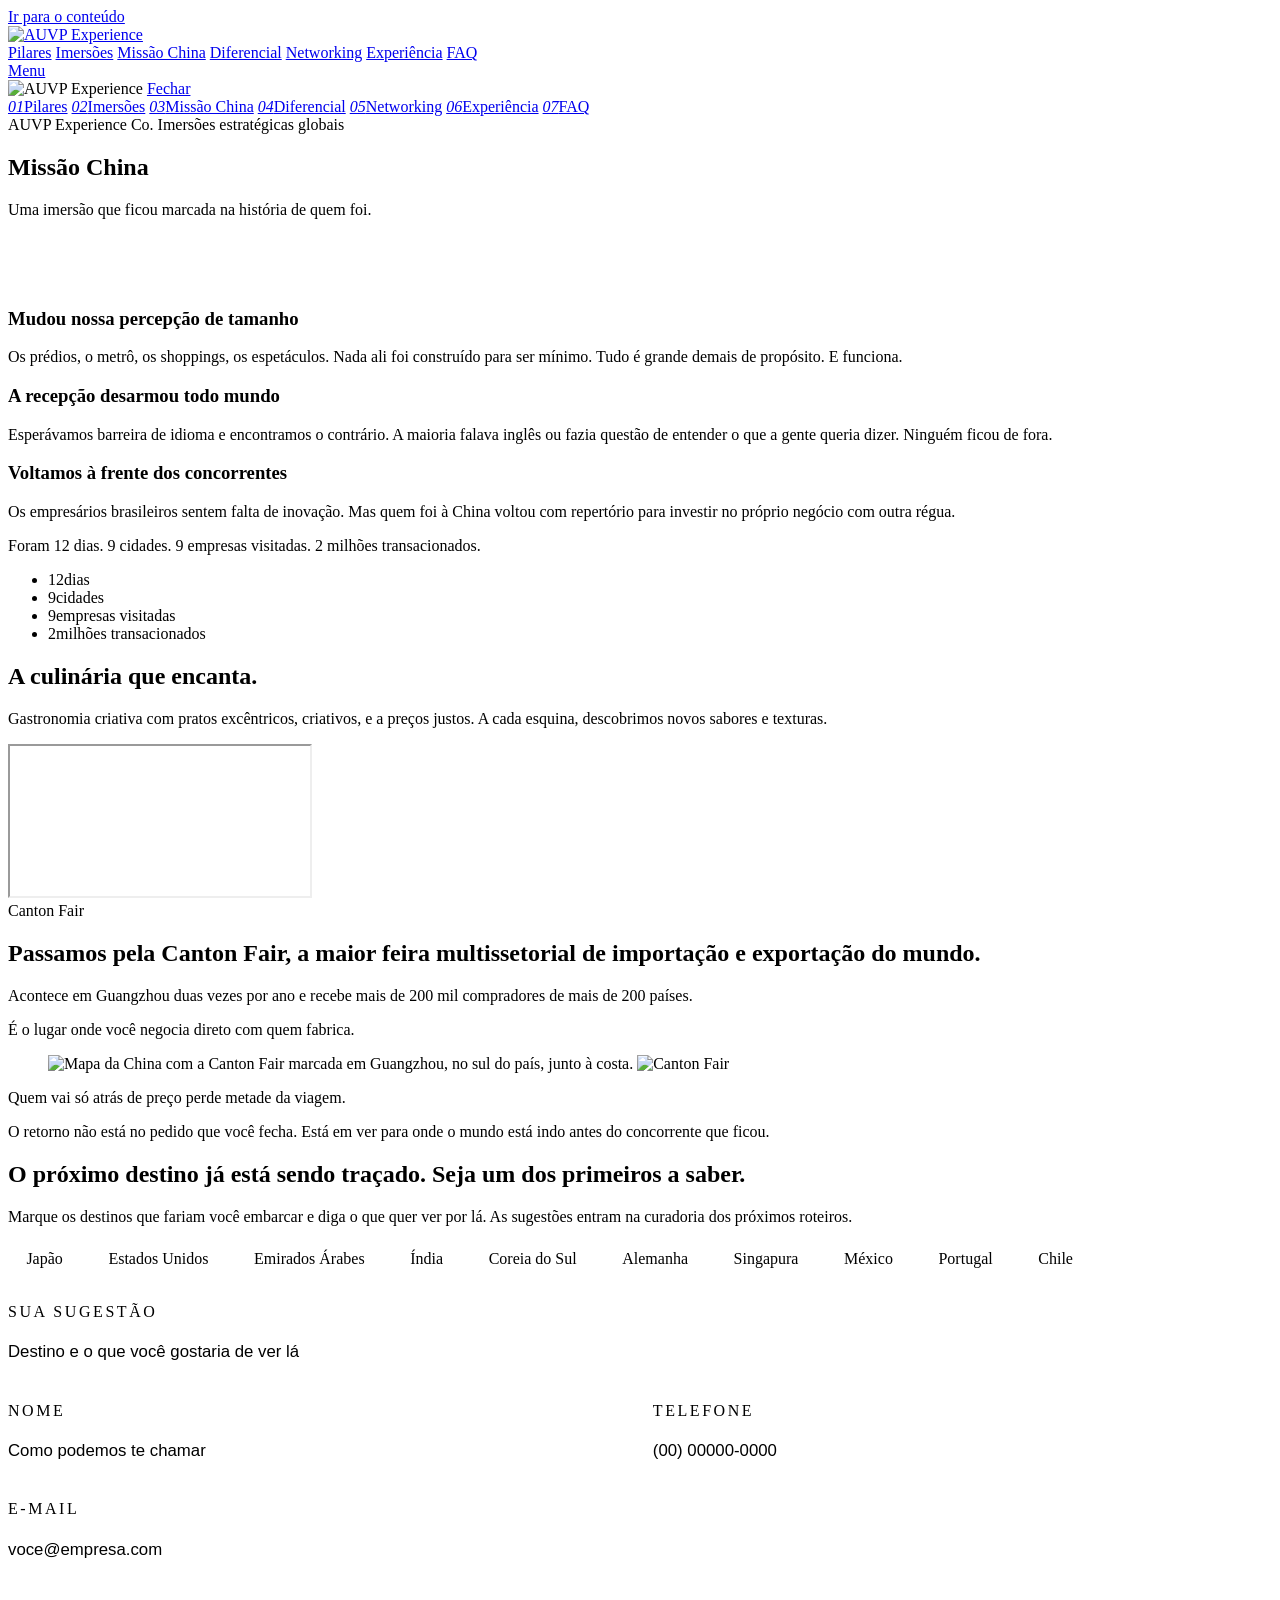
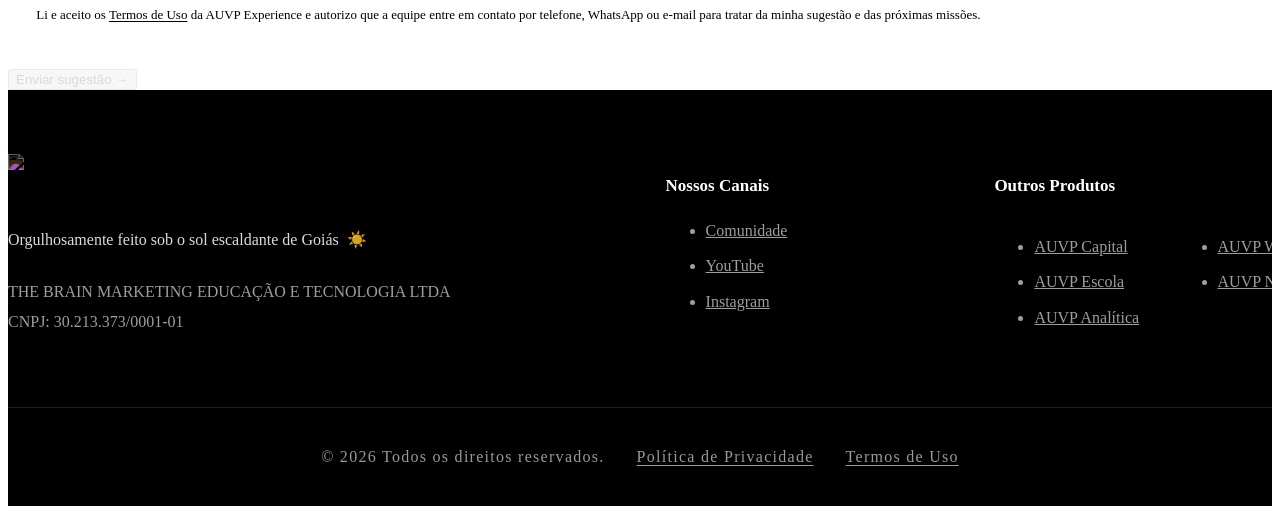
==== commit 4fe2c898: "Troca a empresa do rodapé e preenche o contato dos Termos O rodapé das quatro páginas passa a mostra" ====
--- a/missao-china.html
+++ b/missao-china.html
@@ -3,6 +3,16 @@
 <head>
 <meta charset="utf-8">
 <meta name="viewport" content="width=device-width, initial-scale=1">
+
+<!-- Google Tag Manager. O Google Analytics é ligado dentro do painel do
+     GTM (container GTM-WMDWGS24), não aqui. Fica no alto do <head> porque
+     é o que o Google pede, para medir a visita o quanto antes. -->
+<script>(function(w,d,s,l,i){w[l]=w[l]||[];w[l].push({'gtm.start':
+new Date().getTime(),event:'gtm.js'});var f=d.getElementsByTagName(s)[0],
+j=d.createElement(s),dl=l!='dataLayer'?'&l='+l:'';j.async=true;j.src=
+'https://www.googletagmanager.com/gtm.js?id='+i+dl;f.parentNode.insertBefore(j,f);
+})(window,document,'script','dataLayer','GTM-WMDWGS24');</script>
+<!-- End Google Tag Manager -->
 
 <title>Missão China — AUVP Experience</title>
 <meta name="description" content="12 dias, 9 cidades e 9 empresas visitadas. O registro da Missão China da AUVP Experience: o que o grupo viu, comeu e negociou — da escala das cidades à Canton Fair.">
@@ -54,6 +64,10 @@
 </head>
 
 <body>
+<!-- Google Tag Manager (noscript) -->
+<noscript><iframe src="https://www.googletagmanager.com/ns.html?id=GTM-WMDWGS24"
+height="0" width="0" style="display:none;visibility:hidden"></iframe></noscript>
+<!-- End Google Tag Manager (noscript) -->
 
 <a class="auvp-skip" href="#conteudo">Ir para o conteúdo</a>
 <div class="auvp-grain" aria-hidden="true"></div>
@@ -318,8 +332,8 @@
         </span>
         <p class="auvp-footer__nota">Orgulhosamente feito sob o sol escaldante de Goiás &nbsp;&#9728;&#65039;</p>
         <p class="auvp-footer__legal">
-          DO NOT SCARE SOLUÇÕES INTERATIVAS LTDA<br>
-          CNPJ: 38.099.091/0001-37
+          THE BRAIN MARKETING EDUCAÇÃO E TECNOLOGIA LTDA<br>
+          CNPJ: 30.213.373/0001-01
         </p>
       </div>
 
